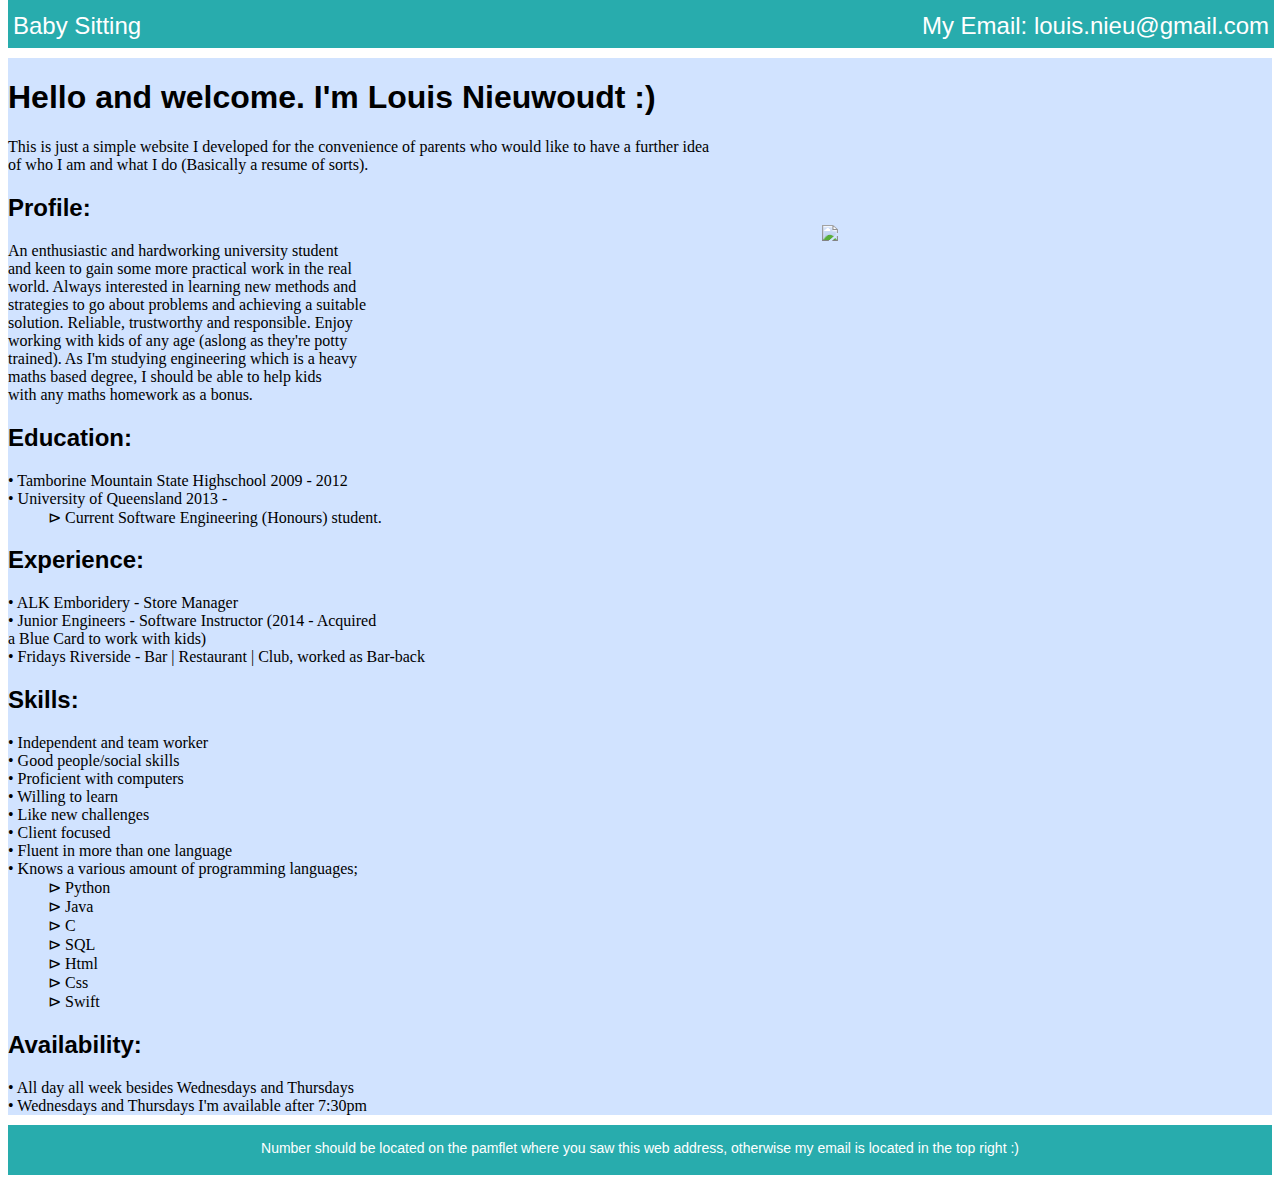
==== main.html @ c1258518 "Version 3.1" ====
<!DOCTYPE html>
<html>
	<head>
		<link rel="stylesheet" href="styles.css">
		<title> Louis Nieuwoudt </title>
	</head>
	<body>
		<div id="header">
			<p id="name">Baby Sitting</p>
			<a href="mailto:louis.nieu@gmail.com"><p id="email"> My Email: louis.nieu@gmail.com</p></a>
		</div>

		<div class="right">

			<section class="slideshow">
  				<div class="container">
<!--  					<button class="next">Next</button>
  					<button class="prev">Previous</button> -->

	   				<div style="display: inline-block;">
	      				<img src="https://scontent-lax3-1.xx.fbcdn.net/hphotos-xtf1/v/t1.0-9/11990621_10206549244243183_1669815255261656006_n.jpg?oh=493923b1c3a5370a697ad837978ca35f&oe=57274EF9"/>
	    			</div>
	    			<div>
	    				<img src="https://scontent-lax3-1.xx.fbcdn.net/hphotos-xfa1/t31.0-8/920783_10207270756720544_7285840949908517739_o.jpg"/>
	    			</div>
	   				 <div>
	     				<img src="https://scontent-lax3-1.xx.fbcdn.net/hphotos-xpa1/t31.0-8/12493793_10207289017257046_1497042159034158507_o.jpg"/>
	    			</div>
				    <div>
				      	<img src="https://scontent-lax3-1.xx.fbcdn.net/hphotos-xfp1/t31.0-8/12473893_10207297492348918_8572965221856549992_o.jpg"/>
				    </div>
				    <div>
				      	<img src="https://scontent-lax3-1.xx.fbcdn.net/hphotos-xaf1/t31.0-8/920686_10207167913229521_3373173721533340689_o.jpg"/>
				    </div>
				    <div>
				      	<img src="https://scontent-lax3-1.xx.fbcdn.net/hphotos-xaf1/t31.0-8/12593988_10207374748920284_1182856638858555547_o.jpg"/>
				    </div>

			  	</div>
			</section>


			<!-- loads the necceasry library to use for the scripts (So that "$" isn't unkown) -->
			<script src="http://ajax.googleapis.com/ajax/libs/jquery/1.10.2/jquery.min.js"></script>
			<script type="text/javascript" src="slideshow.js" ></script>


	    <h1> Hello and welcome. I'm Louis Nieuwoudt :) </h1>
	    	<p1> 
	    	This is just a simple website I developed for the
	    	convenience of parents who would like to have a further idea<br>
	    	of who I am and what I do (Basically a resume of sorts). <br>
	    	</p1>

	    <h2> Profile: </h2>
	    	<p2>
	    	An enthusiastic and hardworking university student<br>
	    	and	keen to gain some more practical work in the real<br>
	    	world. Always interested in learning new methods and<br>
	    	strategies to go about problems and achieving a suitable<br> 
	    	solution. Reliable, trustworthy and responsible. Enjoy<br>
			working with kids of any age (aslong as they're potty<br>
			trained). As I'm studying engineering which is a heavy<br>
			maths based degree, I should be able to help kids<br>
			with any maths homework as a bonus.
	    	</p2> 

	    <h2> Education: </h2>
	    	<p2>
	    	&#0149 Tamborine Mountain State Highschool 2009 - 2012 <br>
	    	&#0149 University of Queensland 2013 - <br>
	    	</p2> 
	    	<p3 class = "tab"> &#8883 Current Software Engineering (Honours) student. </p3>

	    <h2> Experience: </h2>
	    	<p2>
	    	&#0149 ALK Emboridery - Store Manager <br>
	    	&#0149 Junior Engineers - Software Instructor (2014 - Acquired<br>
	    	a Blue Card to work with kids)<br>
	    	&#0149 Fridays Riverside - Bar | Restaurant | Club, worked as Bar-back
	    	</p2>

	    <h2> Skills: </h2>
	    	<p2>
	    	&#0149 Independent and team worker<br>
			&#0149 Good people/social skills<br>
			&#0149 Proficient with computers<br>
			&#0149 Willing to learn<br>
			&#0149 Like new challenges<br>
			&#0149 Client focused <br>
			&#0149 Fluent in more than one language<br>
			&#0149 Knows a various amount of programming languages;<br>

				<p3 class = "tab"> &#8883 Python<br> </p3>
				<p3 class = "tab"> &#8883 Java<br> </p3>
				<p3 class = "tab"> &#8883 C<br> </p3>
				<p3 class = "tab"> &#8883 SQL<br> </p3>
				<p3 class = "tab"> &#8883 Html<br> </p3>
				<p3 class = "tab"> &#8883 Css<br> </p3>
				<p3 class = "tab"> &#8883 Swift<br> </p3>

	    	</p2> 

	    <h2> Availability: </h2>
	    	<p2>
			&#0149 All day all week besides Wednesdays and Thursdays<br>
			&#0149 Wednesdays and Thursdays I'm available after 7:30pm<br>
	    	</p2>
	    </div>

	    <div id="footer">
			<p>Number should be located on the pamflet where you saw this web address, otherwise my email is located in the top right :)</p>
		</div>

	</body>
</html>
---- styles.css ----
body {
    background-color: white;
}

h1 {
    color: black;
    font-family: "Comic Sans MS", cursive, sans-serif;
}
h2 {
	font-family: "Comic Sans MS", cursive, sans-serif;
}

p1 {
    color: black;
    font-size: 20;
}

p2{
	color: black;
    font-size: 14;
}
p3.tab {
	margin-left: 40px;
	color: black;
    font-size: 14;
}

#name {
	float:left;
	margin-left: 5px;
	font-size: 24px;
	font-family: "Comic Sans MS", cursive, sans-serif;
	color: #ffffff;
}

#email{
	float:right;
	margin-right: 5px;
	font-size: 24px;
	font-family: "Comic Sans MS", cursive, sans-serif;
	color: #ffffff;
}

li {
	list-style-type: square;
}

a:hover {
	font-weight: bold;
}

.right {
	position: relative;
	float: left;
	margin-top: 50px;
	width: 100%;
	height: 100%;
	background-color: #D1E3FF;
	margin-bottom: 10px;
}

#header {
	z-index: 1;
	position: fixed;
	width: 98.91%;
	margin-top: -20px;
	height: 60px;
	background-color: rgb(40, 172, 173);
	margin-bottom: 10px;
}

#footer {
	position: relative;
	height: 50px;
	background-color: rgb(40, 172, 173);
	clear: both;
	font-family: Verdana, sans-serif;
	font-size: 14px;
	text-align: center;
	color: #ffffff;
}

#footer p {
	position: relative;
	padding-top: 15px;
}
/* CSS For the slide show. */
.container {
 	max-width: 600px;
 	background-color: #D1E3FF;
 	text-align: center;
 	position: fixed; right: 100px; top: 100px;

	/* float: right; */
	margin-top: 125px;
	padding-right: 100px;
	background-color: #D1E3FF;
	margin-bottom: 10px;
}
.container div {
 	background-color: #D1E3FF;
 	width: 500px;
 	height: 500px;
 	display: inline-block;
  	display: none;
}
.container img {
 	height: 100%;
}

button {
 	position: absolute;
}
/* Style for buttons if they're added
.next:hover {
	border: inherit;
    background:green;
    box-shadow: 0px 0px 1px #777;
}

.prev:hover {
	border: inherit;
    background:green;
    box-shadow: 0px 0px 1px #777;
}

.next {
 	right: -70px;
 	position: right:0px; bottom: 0px;
 	background-color: #ccc;
    -moz-border-radius: 5px;
    -webkit-border-radius: 5px;
    border-radius:6px;
    color: black;
    font-family: 'Oswald';
    font-size: 20px;
    cursor: pointer;
    border: groove;

}

.prev {
	left: -2px;
 	position: left:0px; bottom: 0px;
 	background-color: #ccc;
    -moz-border-radius: 5px;
    -webkit-border-radius: 5px;
    border-radius:6px;
    color: black;
    font-family: 'Oswald';
    font-size: 20px;
    cursor: pointer;
    border: groove;
} */
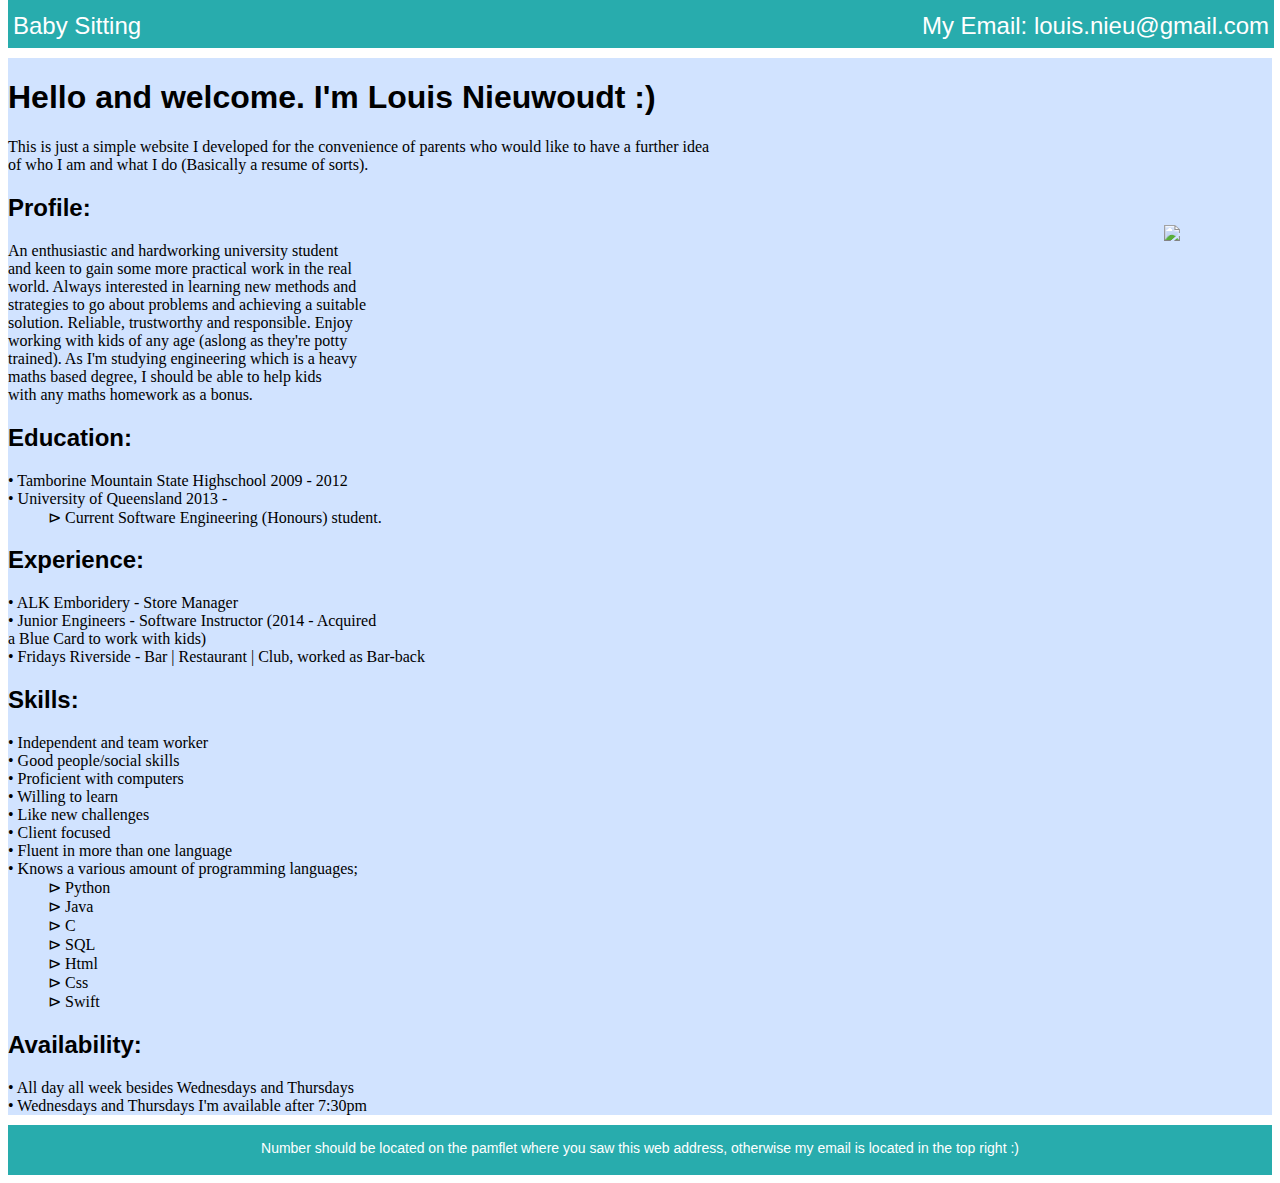
==== commit 60908a86: "Version 4.2" ====
--- a/main.html
+++ b/main.html
@@ -33,7 +33,7 @@
 				      	<img src="https://scontent-lax3-1.xx.fbcdn.net/hphotos-xaf1/t31.0-8/920686_10207167913229521_3373173721533340689_o.jpg"/>
 				    </div>
 				    <div>
-				      	<img src="https://scontent-lax3-1.xx.fbcdn.net/hphotos-xaf1/t31.0-8/12593988_10207374748920284_1182856638858555547_o.jpg"/>
+				      	<img src="https://scontent-lax3-1.xx.fbcdn.net/hphotos-xaf1/t31.0-8/12593988_10207374748920284_1182856638858555547_o.jpg"/ id="bigimg">
 				    </div>
 
 			  	</div>
--- a/styles.css
+++ b/styles.css
@@ -86,20 +86,19 @@
 }
 /* CSS For the slide show. */
 .container {
- 	max-width: 600px;
+ 	max-width: 400px;
  	background-color: #D1E3FF;
  	text-align: center;
  	position: fixed; right: 100px; top: 100px;
 
 	/* float: right; */
 	margin-top: 125px;
-	padding-right: 100px;
 	background-color: #D1E3FF;
 	margin-bottom: 10px;
 }
 .container div {
  	background-color: #D1E3FF;
- 	width: 500px;
+ 	max-width: 500px;
  	height: 500px;
  	display: inline-block;
   	display: none;
@@ -108,10 +107,14 @@
  	height: 100%;
 }
 
+#bigimg {
+	height: 70%;
+}
+/* Style for buttons if they're added
 button {
  	position: absolute;
 }
-/* Style for buttons if they're added
+
 .next:hover {
 	border: inherit;
     background:green;
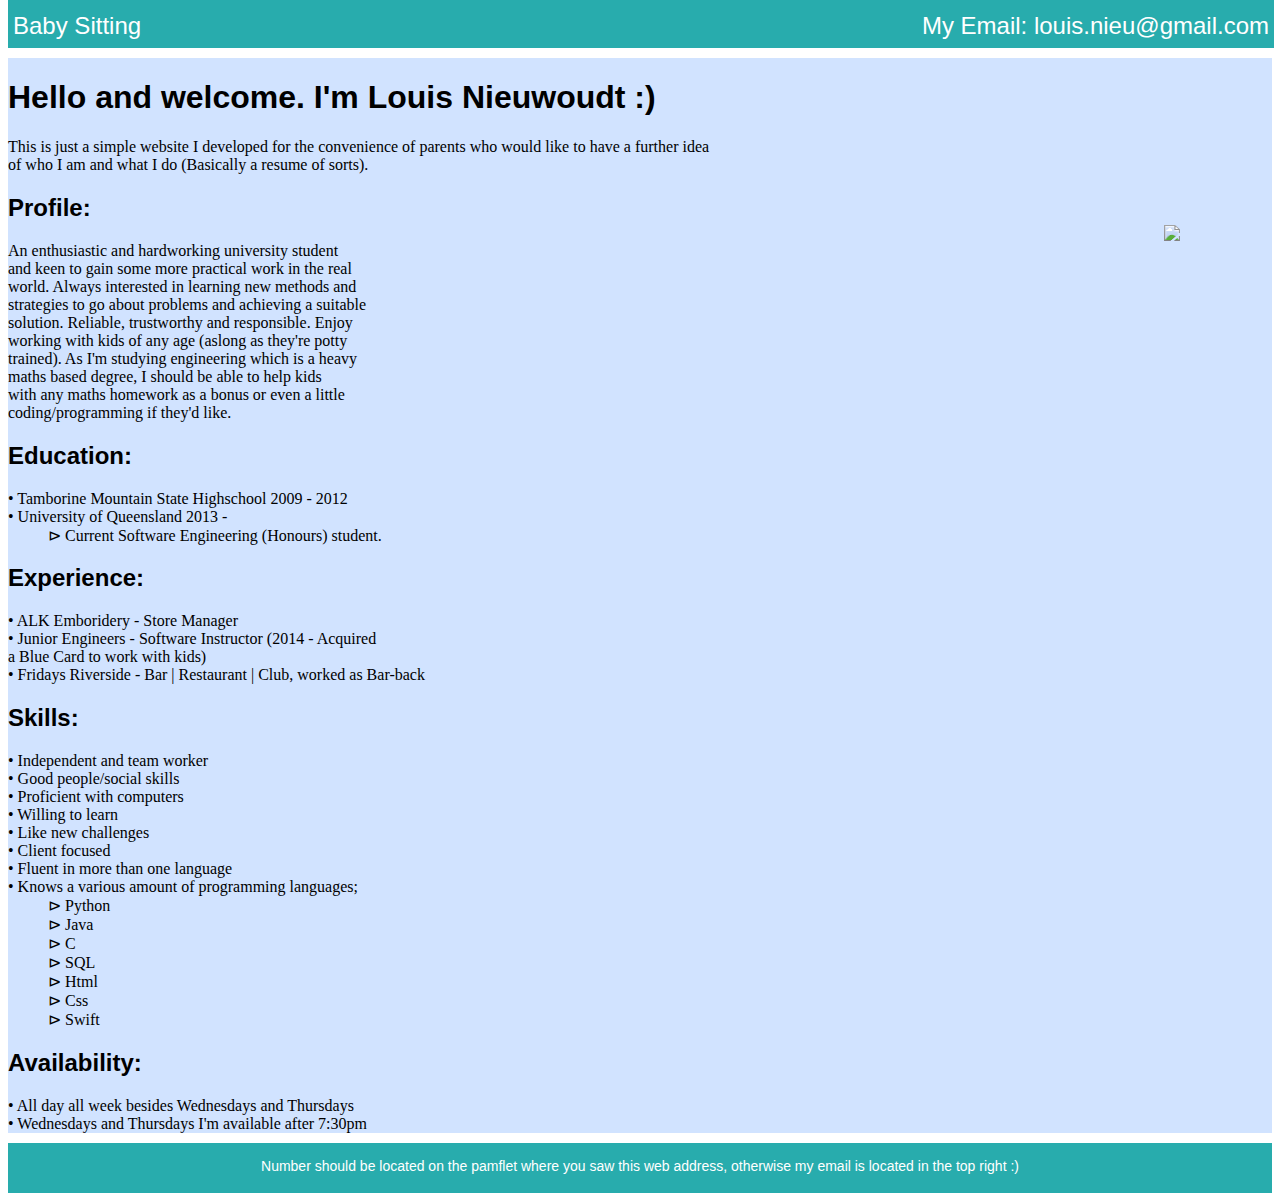
==== commit 167884b7: "version 5.1" ====
--- a/main.html
+++ b/main.html
@@ -62,7 +62,8 @@
 			working with kids of any age (aslong as they're potty<br>
 			trained). As I'm studying engineering which is a heavy<br>
 			maths based degree, I should be able to help kids<br>
-			with any maths homework as a bonus.
+			with any maths homework as a bonus or even a little <br>
+			coding/programming if they'd like.
 	    	</p2> 
 
 	    <h2> Education: </h2>
--- a/styles.css
+++ b/styles.css
@@ -4,10 +4,10 @@
 
 h1 {
     color: black;
-    font-family: "Comic Sans MS", cursive, sans-serif;
+    font-family: "Comic Sans MS", sans-serif;
 }
 h2 {
-	font-family: "Comic Sans MS", cursive, sans-serif;
+	font-family: "Comic Sans MS", sans-serif;
 }
 
 p1 {
@@ -29,7 +29,7 @@
 	float:left;
 	margin-left: 5px;
 	font-size: 24px;
-	font-family: "Comic Sans MS", cursive, sans-serif;
+	font-family: "Comic Sans MS", sans-serif;
 	color: #ffffff;
 }
 
@@ -37,7 +37,7 @@
 	float:right;
 	margin-right: 5px;
 	font-size: 24px;
-	font-family: "Comic Sans MS", cursive, sans-serif;
+	font-family: "Comic Sans MS", sans-serif;
 	color: #ffffff;
 }
 
@@ -110,6 +110,127 @@
 #bigimg {
 	height: 70%;
 }
+
+/* Portrait and Landscape iphone 4 and 4s*/
+@media only screen 
+  and (min-device-width: 320px) 
+  and (max-device-width: 480px)
+  and (-webkit-min-device-pixel-ratio: 2) {
+	.container {
+	 	max-width: 400px;
+	 	background-color: #D1E3FF;
+	 	text-align: center;
+	 	position: fixed; right: 8px; top: 280px;
+
+		/* float: right; */
+		margin-top: 180px;
+		background-color: #D1E3FF;
+	}
+	.container div {
+	 	background-color: #D1E3FF;
+	 	max-width: 500px;
+	 	height: 500px;
+	 	display: inline-block;
+	  	display: none;
+	}
+	.container img {
+	 	height: 70%;
+	}
+
+	#bigimg {
+		height: 50%;
+	}
+}
+/* Portrait and Landscape for iphone 5 and 5s*/
+@media only screen 
+  and (min-device-width: 320px) 
+  and (max-device-width: 568px)
+  and (-webkit-min-device-pixel-ratio: 2) {
+	.container {
+	 	max-width: 400px;
+	 	background-color: #D1E3FF;
+	 	text-align: center;
+	 	position: fixed; right: 8px; top: 280px;
+
+		/* float: right; */
+		margin-top: 180px;
+		background-color: #D1E3FF;
+	}
+	.container div {
+	 	background-color: #D1E3FF;
+	 	max-width: 500px;
+	 	height: 500px;
+	 	display: inline-block;
+	  	display: none;
+	}
+	.container img {
+	 	height: 70%;
+	}
+
+	#bigimg {
+		height: 50%;
+	}
+}
+/* Portrait and Landscape for iphone 6*/
+@media only screen 
+  and (min-device-width: 375px) 
+  and (max-device-width: 667px) 
+  and (-webkit-min-device-pixel-ratio: 2) { 
+	.container {
+	 	max-width: 400px;
+	 	background-color: #D1E3FF;
+	 	text-align: center;
+	 	position: fixed; right: 8px; top: 280px;
+
+		/* float: right; */
+		margin-top: 180px;
+		background-color: #D1E3FF;
+	}
+	.container div {
+	 	background-color: #D1E3FF;
+	 	max-width: 500px;
+	 	height: 500px;
+	 	display: inline-block;
+	  	display: none;
+	}
+	.container img {
+	 	height: 70%;
+	}
+
+	#bigimg {
+		height: 50%;
+	}
+}
+/* Portrait and Landscape iphone 6+*/
+@media only screen 
+  and (min-device-width: 414px) 
+  and (max-device-width: 736px) 
+  and (-webkit-min-device-pixel-ratio: 3) { 
+	.container {
+	 	max-width: 400px;
+	 	background-color: #D1E3FF;
+	 	text-align: center;
+	 	position: fixed; right: 8px; top: 280px;
+
+		/* float: right; */
+		margin-top: 180px;
+		background-color: #D1E3FF;
+	}
+	.container div {
+	 	background-color: #D1E3FF;
+	 	max-width: 500px;
+	 	height: 500px;
+	 	display: inline-block;
+	  	display: none;
+	}
+	.container img {
+	 	height: 70%;
+	}
+
+	#bigimg {
+		height: 50%;
+	}
+}
 /* Style for buttons if they're added
 button {
  	position: absolute;
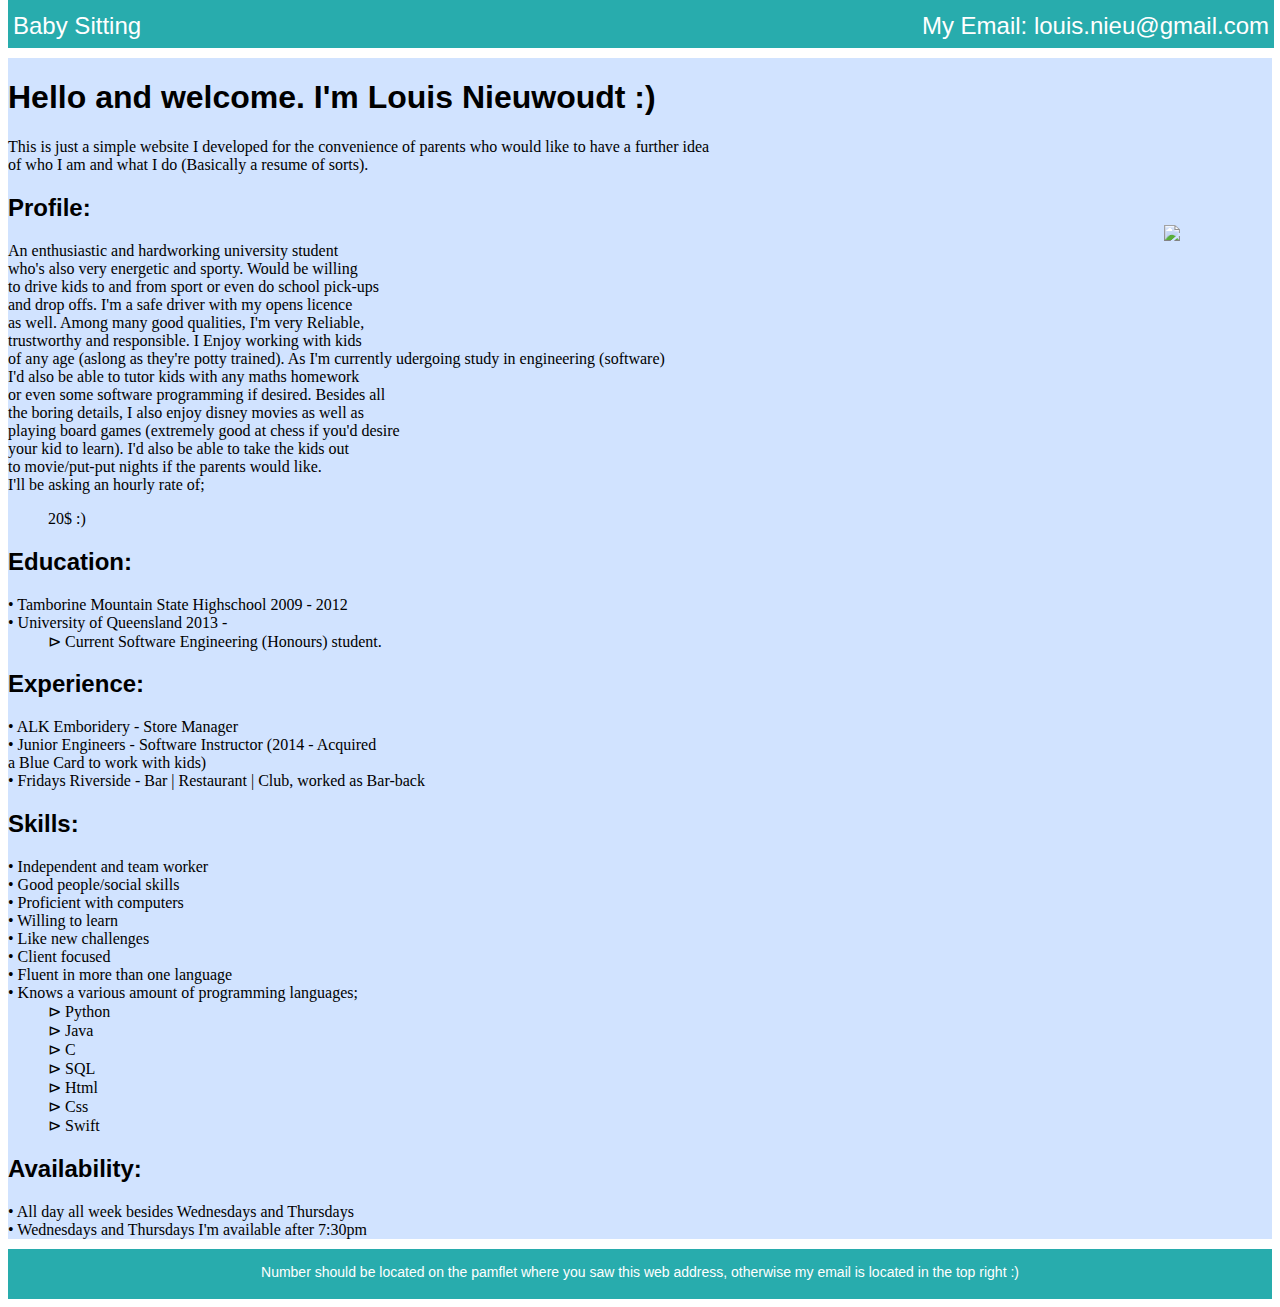
==== commit e2cb443c: "Version 5.2" ====
--- a/main.html
+++ b/main.html
@@ -55,16 +55,28 @@
 	    <h2> Profile: </h2>
 	    	<p2>
 	    	An enthusiastic and hardworking university student<br>
-	    	and	keen to gain some more practical work in the real<br>
-	    	world. Always interested in learning new methods and<br>
-	    	strategies to go about problems and achieving a suitable<br> 
-	    	solution. Reliable, trustworthy and responsible. Enjoy<br>
-			working with kids of any age (aslong as they're potty<br>
-			trained). As I'm studying engineering which is a heavy<br>
-			maths based degree, I should be able to help kids<br>
-			with any maths homework as a bonus or even a little <br>
-			coding/programming if they'd like.
+	    	who's also very energetic and sporty. Would be willing<br>
+	    	to drive kids to and from sport or even do school pick-ups<br>
+	    	and drop offs. I'm a safe driver with my opens licence<br>
+	    	as well. Among many good qualities, I'm very Reliable,<br>
+	    	trustworthy and responsible. I Enjoy working with kids<br>
+	    	of any age (aslong as they're potty trained).
+	    	</p2>
+	    	<p2> 
+	    	As I'm currently udergoing study in engineering (software)<br>
+	    	I'd also be able to tutor kids with any maths homework<br>
+	    	or even some software programming if desired. Besides all<br>
+	    	the boring details, I also enjoy disney movies as well as<br>
+	    	playing board games (extremely good at chess if you'd desire<br>
+	    	your kid to learn). I'd also be able to take the kids out<br>
+	    	to movie/put-put nights if the parents would like.<br>
 	    	</p2> 
+	    	<p2>
+	    	I'll be asking an hourly rate of;
+	    	<ul>
+	    		20$ :)
+	    	</ul>
+	    	</p2>
 
 	    <h2> Education: </h2>
 	    	<p2>
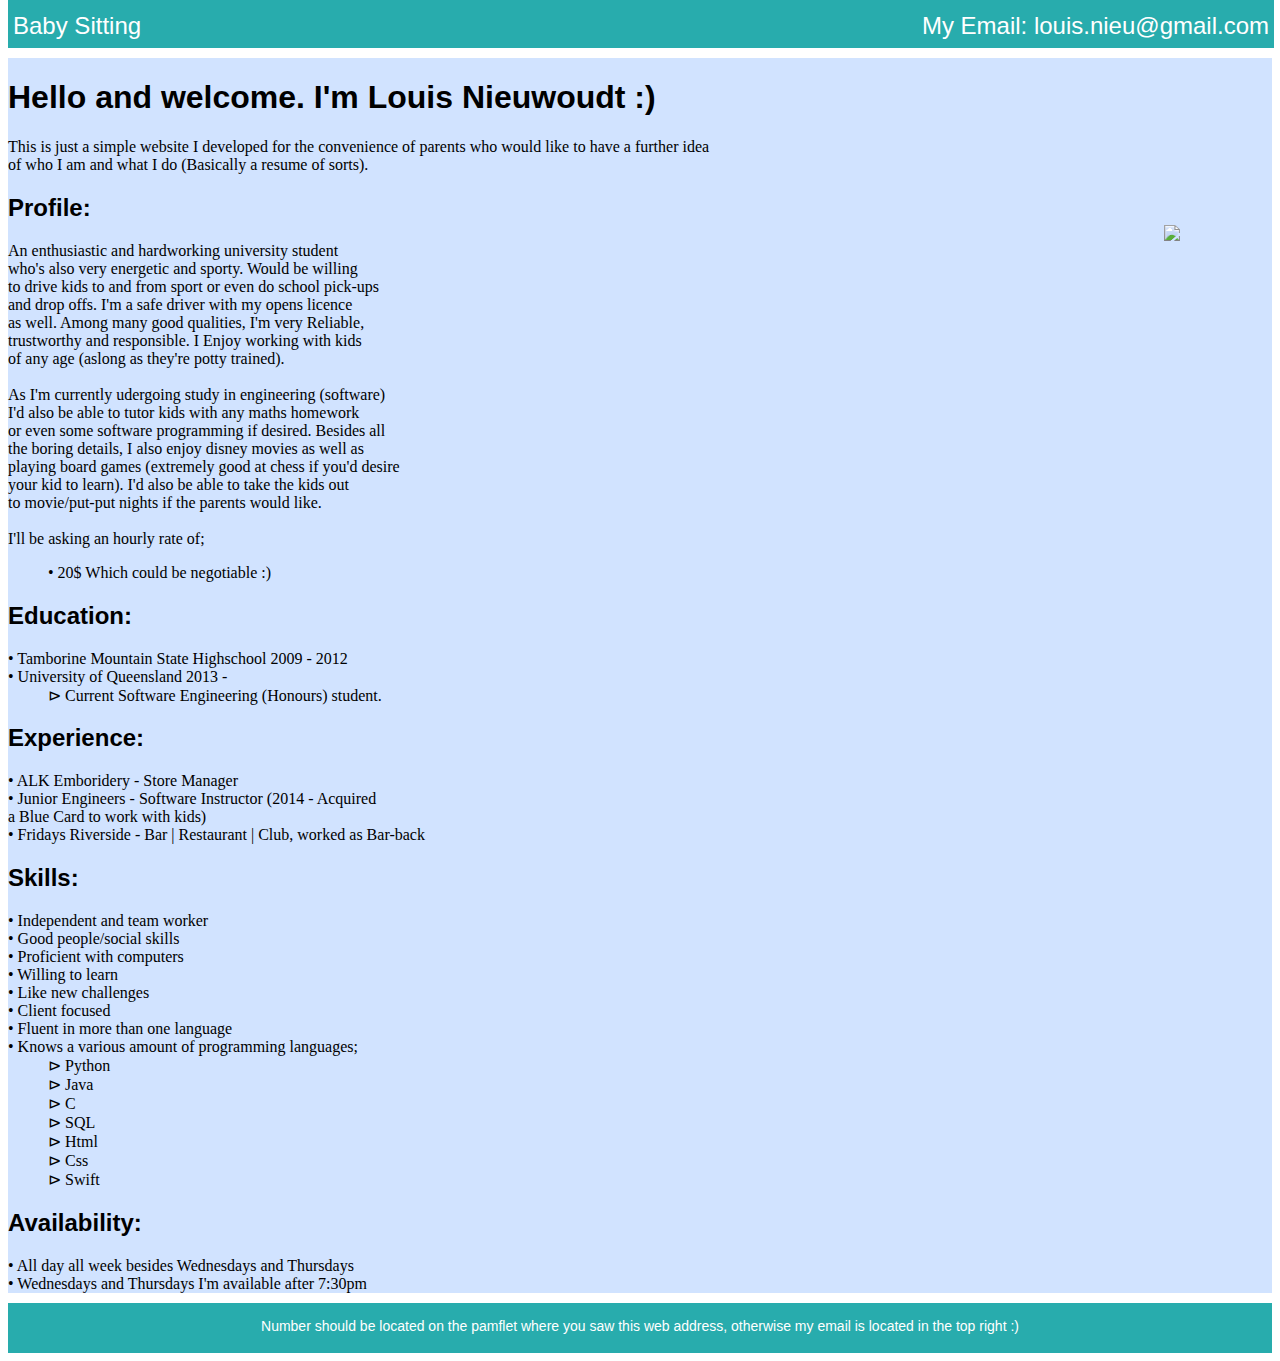
==== commit 0f179cce: "v5.3" ====
--- a/main.html
+++ b/main.html
@@ -60,8 +60,9 @@
 	    	and drop offs. I'm a safe driver with my opens licence<br>
 	    	as well. Among many good qualities, I'm very Reliable,<br>
 	    	trustworthy and responsible. I Enjoy working with kids<br>
-	    	of any age (aslong as they're potty trained).
+	    	of any age (aslong as they're potty trained).<br><br>
 	    	</p2>
+
 	    	<p2> 
 	    	As I'm currently udergoing study in engineering (software)<br>
 	    	I'd also be able to tutor kids with any maths homework<br>
@@ -69,12 +70,12 @@
 	    	the boring details, I also enjoy disney movies as well as<br>
 	    	playing board games (extremely good at chess if you'd desire<br>
 	    	your kid to learn). I'd also be able to take the kids out<br>
-	    	to movie/put-put nights if the parents would like.<br>
+	    	to movie/put-put nights if the parents would like.<br><br>
 	    	</p2> 
 	    	<p2>
 	    	I'll be asking an hourly rate of;
 	    	<ul>
-	    		20$ :)
+	        &#0149 20$ Which could be negotiable :)
 	    	</ul>
 	    	</p2>
 
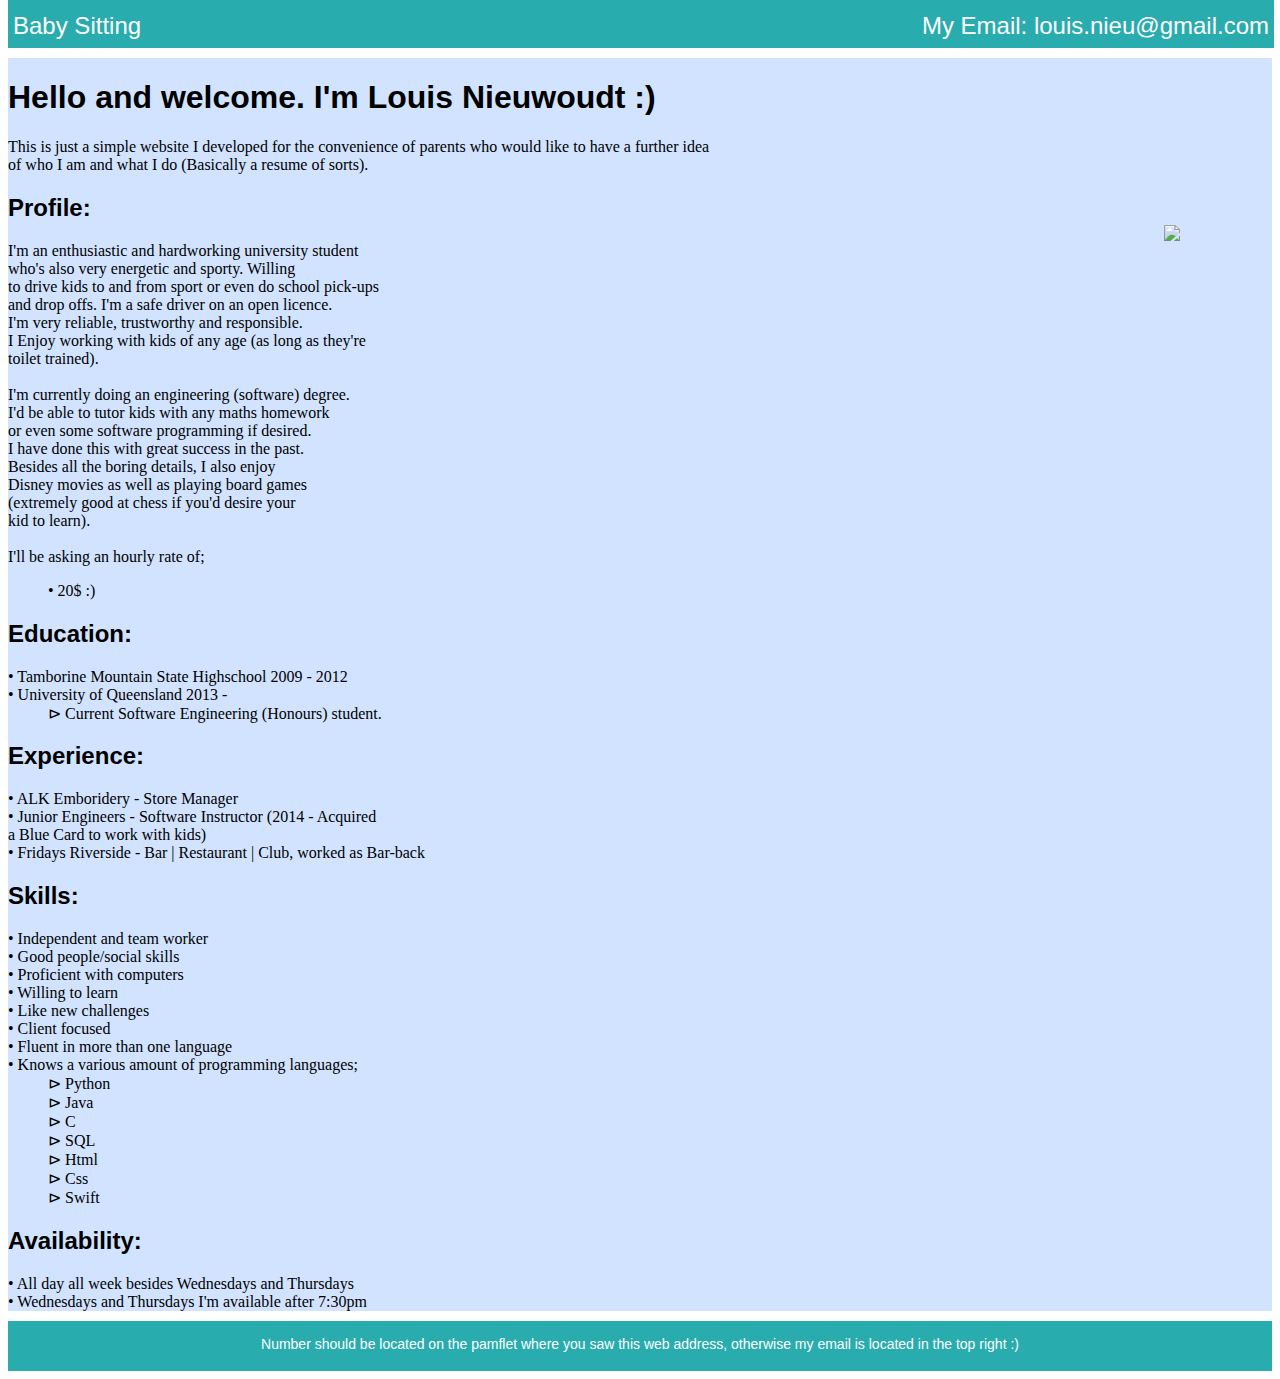
==== commit 5cb834ef: "v5.4" ====
--- a/main.html
+++ b/main.html
@@ -54,28 +54,29 @@
 
 	    <h2> Profile: </h2>
 	    	<p2>
-	    	An enthusiastic and hardworking university student<br>
-	    	who's also very energetic and sporty. Would be willing<br>
+	    	I'm an enthusiastic and hardworking university student<br>
+	    	who's also very energetic and sporty. Willing<br>
 	    	to drive kids to and from sport or even do school pick-ups<br>
-	    	and drop offs. I'm a safe driver with my opens licence<br>
-	    	as well. Among many good qualities, I'm very Reliable,<br>
-	    	trustworthy and responsible. I Enjoy working with kids<br>
-	    	of any age (aslong as they're potty trained).<br><br>
+	    	and drop offs. I'm a safe driver on an open licence.<br>
+	    	I'm very reliable, trustworthy and responsible.<br>
+	    	I Enjoy working with kids of any age (as long as they're<br>
+	    	toilet trained).<br><br>
 	    	</p2>
 
 	    	<p2> 
-	    	As I'm currently udergoing study in engineering (software)<br>
-	    	I'd also be able to tutor kids with any maths homework<br>
-	    	or even some software programming if desired. Besides all<br>
-	    	the boring details, I also enjoy disney movies as well as<br>
-	    	playing board games (extremely good at chess if you'd desire<br>
-	    	your kid to learn). I'd also be able to take the kids out<br>
-	    	to movie/put-put nights if the parents would like.<br><br>
+	    	I'm currently doing an engineering (software) degree.<br>
+	    	I'd be able to tutor kids with any maths homework<br>
+	    	or even some software programming if desired.<br>
+	    	I have done this with great success in the past.<br>
+	    	Besides all the boring details, I also enjoy<br>
+	    	Disney movies as well as playing board games<br>
+	    	(extremely good at chess if you'd desire your<br>
+	    	kid to learn).<br><br>
 	    	</p2> 
 	    	<p2>
 	    	I'll be asking an hourly rate of;
 	    	<ul>
-	        &#0149 20$ Which could be negotiable :)
+	        &#0149 20$ :)
 	    	</ul>
 	    	</p2>
 
